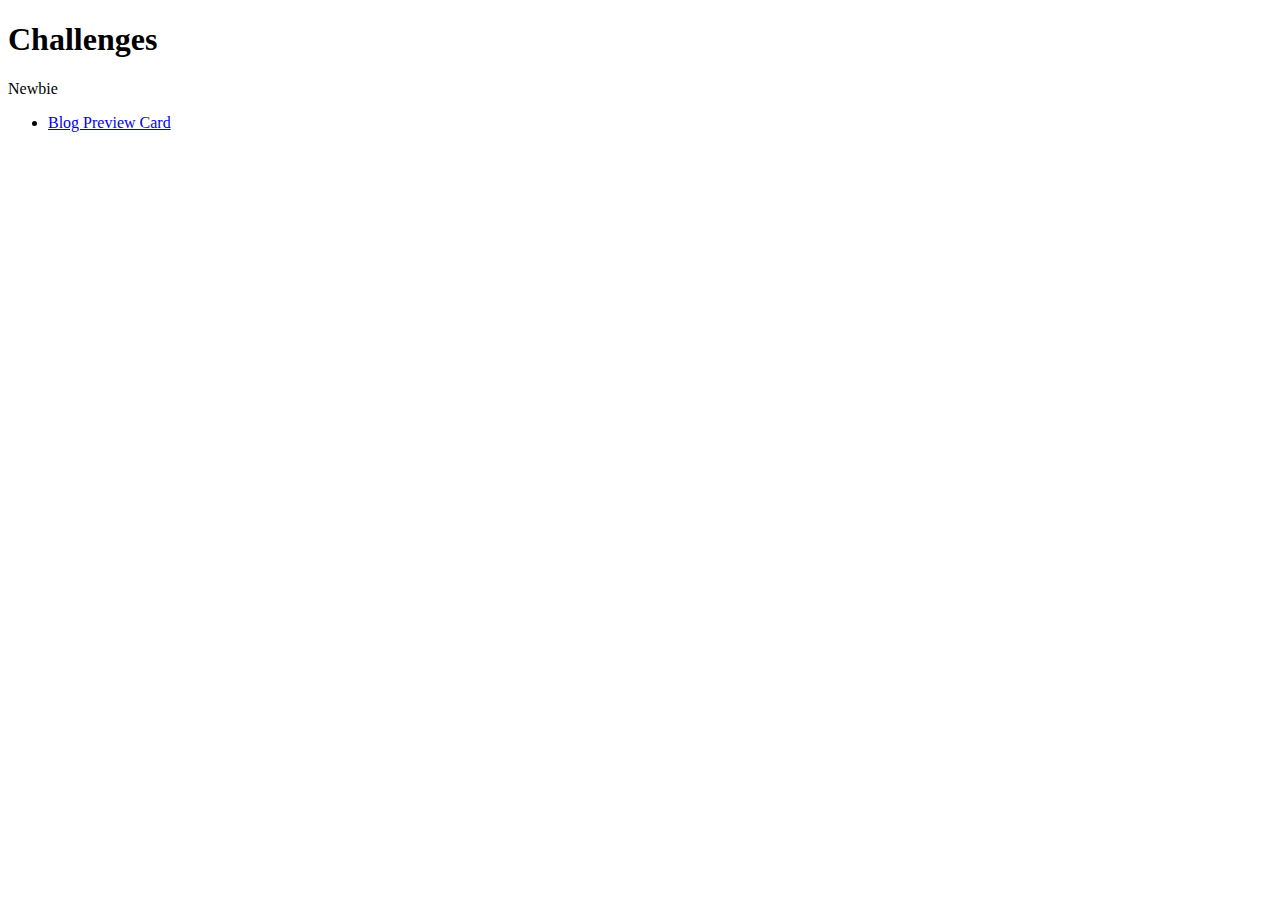
==== index.html @ 6fe0a577 "add repo index" ====
<!doctype html>
<html lang="en">
<head>
    <meta charset="UTF-8">
    <meta name="viewport"
          content="width=device-width, user-scalable=no, initial-scale=1.0, maximum-scale=1.0, minimum-scale=1.0">
    <meta http-equiv="X-UA-Compatible" content="ie=edge">

    <link rel="icon" type="image/png" sizes="32x32" href="./assets/vhcsilva.png">

    <title>vhcsilva - Frontend Mentor Challenges</title>
</head>
<body>
    <h1>Challenges</h1>
    <p>Newbie</p>
    <ul>
        <li>
            <a href="./1-blog-preview-card/index.html">Blog Preview Card</a>
        </li>
    </ul>
</body>
</html>
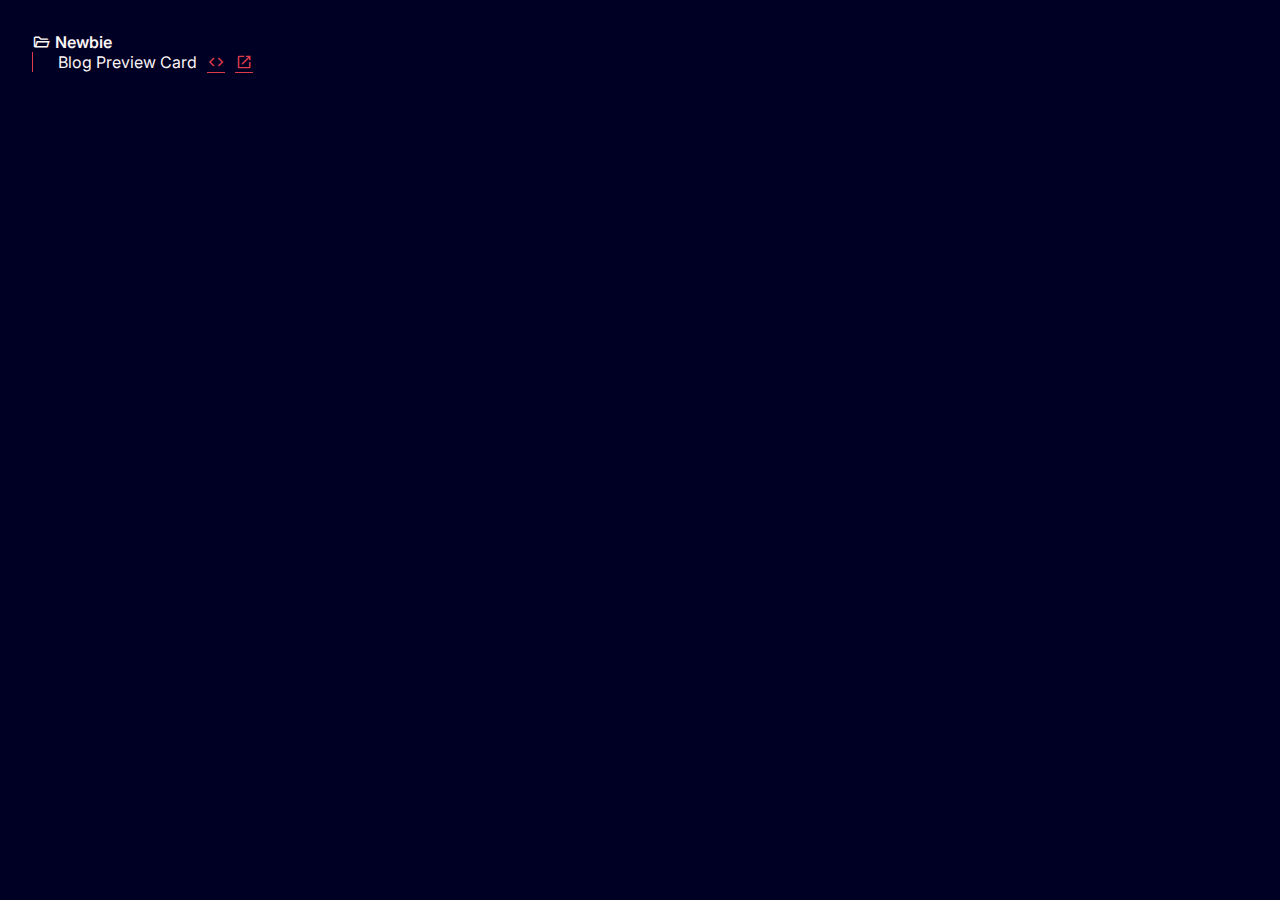
==== commit 2c64b199: "add styles to home page" ====
--- a/index.html
+++ b/index.html
@@ -1,22 +1,44 @@
 <!doctype html>
 <html lang="en">
 <head>
-    <meta charset="UTF-8">
-    <meta name="viewport"
-          content="width=device-width, user-scalable=no, initial-scale=1.0, maximum-scale=1.0, minimum-scale=1.0">
-    <meta http-equiv="X-UA-Compatible" content="ie=edge">
+  <meta charset="UTF-8">
+  <meta name="viewport"
+        content="width=device-width, user-scalable=no, initial-scale=1.0, maximum-scale=1.0, minimum-scale=1.0">
+  <meta http-equiv="X-UA-Compatible" content="ie=edge">
 
-    <link rel="icon" type="image/png" sizes="32x32" href="./assets/vhcsilva.png">
+  <link rel="stylesheet" href="https://fonts.googleapis.com/css2?family=Material+Symbols+Outlined:opsz,wght,FILL,GRAD@24,400,0,0" />
+  <link rel="icon" type="image/png" sizes="32x32" href="./assets/vhcsilva.png">
+  <link rel="stylesheet" href="styles.css">
 
-    <title>vhcsilva - Frontend Mentor Challenges</title>
+  <title>vhcsilva - Frontend Mentor Challenges</title>
 </head>
 <body>
-    <h1>Challenges</h1>
-    <p>Newbie</p>
+  <div class="challenge-category">
+    <div class="challenge-category-title">
+      <span class="material-symbols-outlined">
+        folder_open
+      </span>
+
+      <span>
+        Newbie
+      </span>
+    </div>
+
     <ul>
-        <li>
-            <a href="./1-blog-preview-card/index.html">Blog Preview Card</a>
-        </li>
+      <li>
+        <span>Blog Preview Card</span>
+        <a href="https://github.com/vhcsilva/frontend-mentor/tree/main/1-blog-preview-card">
+          <span class="material-symbols-outlined">
+            code
+          </span>
+        </a>
+        <a href="./1-blog-preview-card/index.html">
+          <span class="material-symbols-outlined">
+            open_in_new
+          </span>
+        </a>
+      </li>
     </ul>
+  </div>
 </body>
 </html>--- a/styles.css
+++ b/styles.css
@@ -0,0 +1,62 @@
+@import url('https://fonts.googleapis.com/css2?family=Hanken+Grotesk:wght@500;700;800&family=Inter:wght@400;500;600;700&family=Ubuntu:ital,wght@0,300;0,400;0,500;0,700;1,300;1,400;1,500;1,700&display=swap');
+
+* {
+    margin: 0;
+    padding: 0;
+    box-sizing: border-box;
+}
+
+:root {
+    --snow: hsla(15, 50%, 97%, 1);
+    --fulvous: hsla(33, 84%, 48%, 1);
+    --oxford-blue: hsla(240, 100%, 7%, 1);
+    --rusty-red: hsla(354, 71%, 55%, 1);
+    --cardinal: hsla(348, 66%, 46%, 1);
+}
+
+body {
+    width: 100vw;
+    height: 100vh;
+    padding: 32px;
+
+    background-color: var(--oxford-blue);
+
+    color: var(--snow);
+    font-family: Inter, sans-serif;
+}
+
+ul {
+    list-style: none;
+    padding-left: 25px;
+    border-left: 1px solid var(--rusty-red);
+}
+
+li {
+    display: flex;
+    align-items: center;
+    gap: 10px;
+}
+
+li a {
+    color: var(--rusty-red);
+    font-weight: 500;
+}
+
+li a:hover {
+    color: var(--cardinal);
+}
+
+.material-symbols-outlined {
+    display: flex;
+    align-items: center;
+    font-size: 18px;
+}
+
+.challenge-category-title {
+    display: flex;
+    align-items: center;
+    gap: 5px;
+    width: max-content;
+    border-radius: 4px;
+    font-weight: 600;
+}
